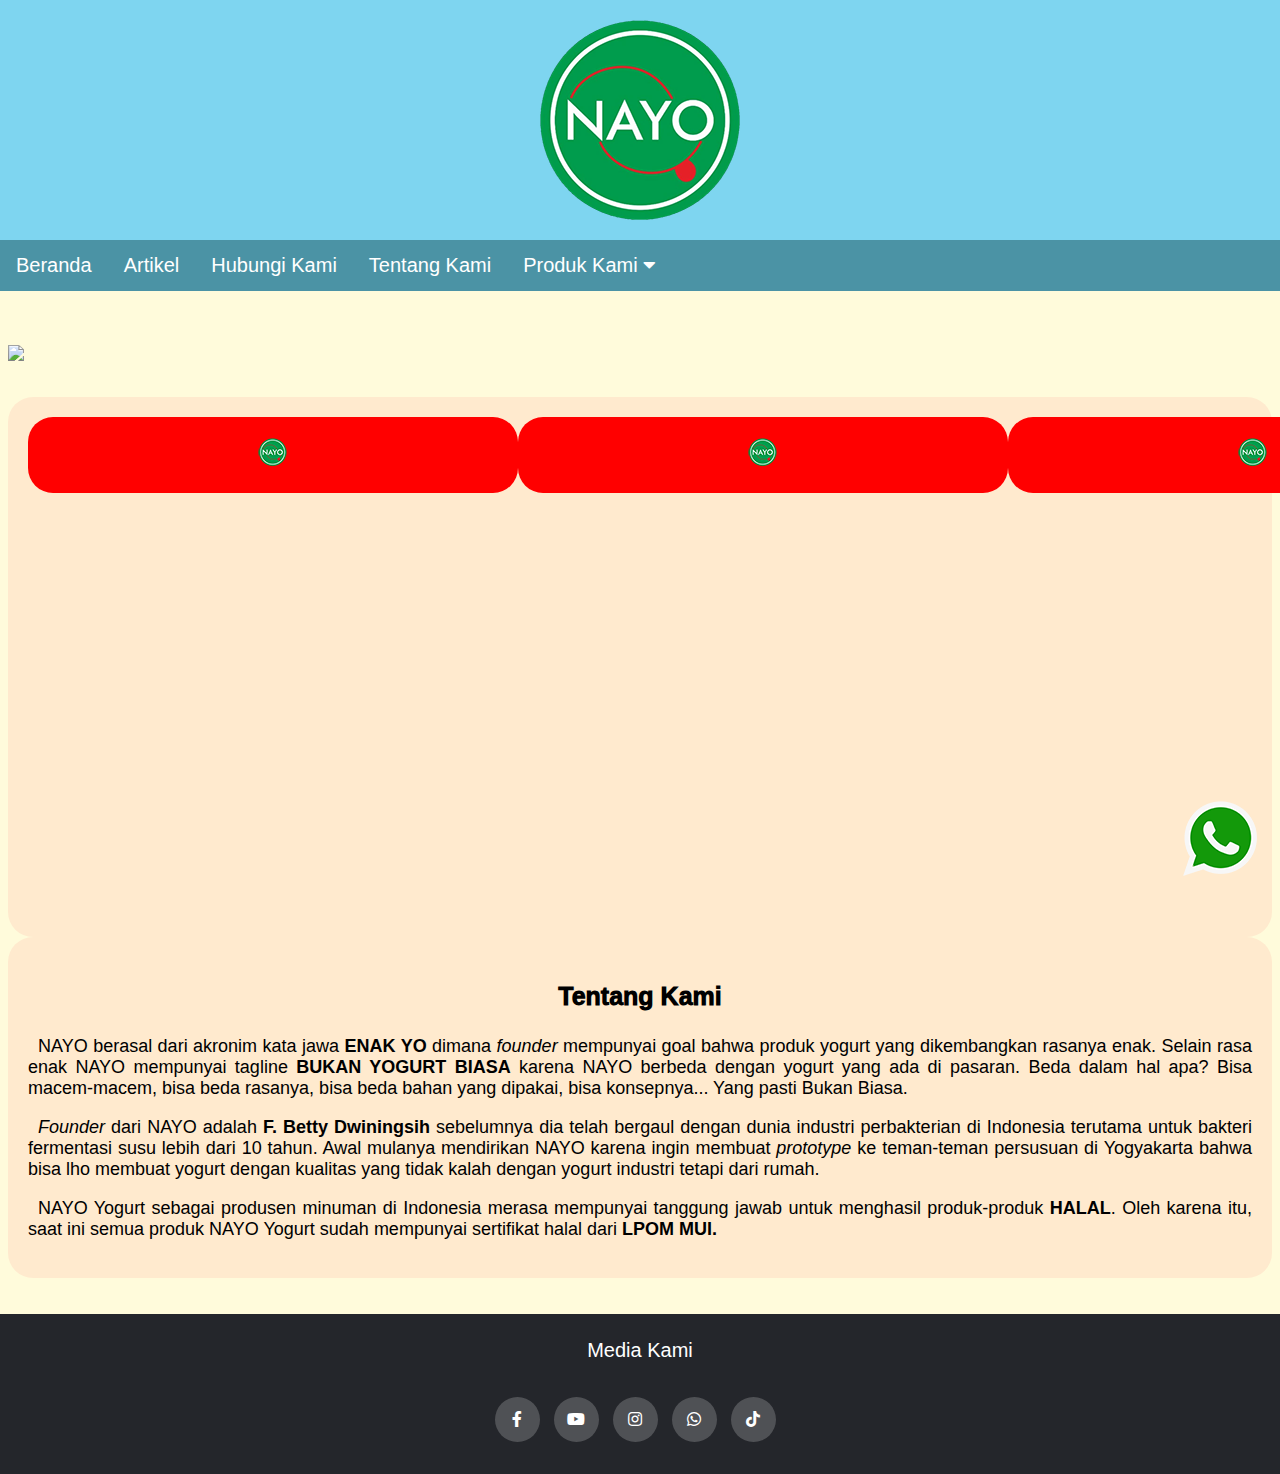
==== index.html @ f78bb432 "Add files via upload" ====
<!DOCTYPE html>
<html>
    <head>
        <title>Nayo</title>
        <link rel="stylesheet" type="text/css" href="style.css">
        <link rel="stylesheet" href="https://cdnjs.cloudflare.com/ajax/libs/font-awesome/4.7.0/css/font-awesome.min.css">
        <link href="https://fonts.cdnfonts.com/css/fuji" rel="stylesheet">
        <link rel="icon" href="Logo.png" type="image/x-icon">
        <link rel="stylesheet" type="text/css" href="https://cdnjs.cloudflare.com/ajax/libs/font-awesome/5.15.1/css/all.min.css">
    </head>
    <body>
        <div class="head">
          <a href="index.html"><img src="Logo1.png"></a>
        </div>
        <div class="navbar">
            <a href="#home">Beranda</a>
            <a href="#artikel">Artikel</a>
            <a href="kontak.html#kontak">Hubungi Kami</a>
            <a href="#about">Tentang Kami</a>
            <div class="dropdown">
              <button class="dropbtn">Produk Kami 
                <i class="fa fa-caret-down"></i>
              </button>
              <div class="dropdown-content">
                <a href="drink.html#drink">Drink Yogurt</a>
                <a href="drink.html#greek">Greek Yogurt</a>
                <a href="drink.html#set">Set Yogurt</a>
                <a href="drink.html#lilin">Es Pensil</a>
              </div>
            </div> 
          </div>
        <br>
        <br>
        <br>
          <div id="slider">
            <figure>
              <img src="slideshow1.png">
              <img src="slideshow2.png">
              <img src="slideshow1.png">
              <img src="slideshow3.png">
              <img src="slideshow1.png">
            </figure>
          </div>
          <br>
          <br>
          <div id="artikel">
            <a href="#"><div class="berita"><img src="Logo.png"></div></a>
            <a href="#"><div class="berita"><img src="Logo.png"></div></a>
            <a href="#"><div class="berita"><img src="Logo.png"></div></a>
          </div>
        <div id="about">
          <p class="tentang">Tentang Kami</p><p class="isi">NAYO berasal dari akronim kata jawa <b>ENAK YO</b> dimana <i>founder</i> mempunyai goal bahwa produk yogurt yang dikembangkan rasanya enak. 

          Selain rasa enak NAYO mempunyai tagline <b>BUKAN YOGURT BIASA</b> karena NAYO berbeda dengan yogurt yang ada di pasaran. Beda dalam hal apa? Bisa macem-macem, bisa beda rasanya, bisa beda bahan yang dipakai, bisa konsepnya... Yang pasti Bukan Biasa.<br>
          
          <p class="isi"><i>Founder</i> dari NAYO adalah <b>F. Betty Dwiningsih</b> sebelumnya dia telah bergaul dengan dunia industri perbakterian di Indonesia terutama untuk bakteri fermentasi susu lebih dari 10 tahun. 
          
          Awal mulanya mendirikan NAYO karena ingin membuat <i>prototype</i> ke teman-teman persusuan di Yogyakarta bahwa bisa lho membuat yogurt dengan kualitas yang tidak kalah dengan yogurt industri tetapi dari rumah.</p> <p class="isi">NAYO Yogurt sebagai produsen minuman di Indonesia merasa mempunyai tanggung jawab untuk menghasil produk-produk <b>HALAL</b>. Oleh karena itu, saat ini semua produk NAYO Yogurt sudah mempunyai sertifikat halal dari <b>LPOM MUI.</p></b></p></div>
        <a href="kontak.html" class="floatbtn"><img src="logowa.png"></a>
        <br>
        <br>
        <footer class="footer">
          <div class="container5">
              <div class="row5">
                  <div class="footer-col">
                      <h4>Media Kami</h4>
                      <div class="social-links">
                          <a href="https://web.facebook.com/NAYO.YOGURTYOGYA/?_rdc=1&_rdr" target="_blank"><i class="fab fa-facebook-f"></i></a>
                          <a href="https://www.youtube.com/@nayofrozenyogurtbantul4559" target="_blank"><i class="fab fa-youtube"></i></a>
                          <a href="https://www.instagram.com/nayo_yogurtforkids/?hl=en" target="_blank"><i class="fab fa-instagram"></i></a>
                          <a href="http://wa.me/+6287787571314" target="_blank"><i class="fab fa-whatsapp"></i></a>
                          <a href="https://www.tiktok.com/@nayo_yogurtforkids" target="_blank"><i class="fab fa-tiktok"></i></a>
                      </div>
                  </div>
              </div>
          </div>
     </footer>
    </body>
</html>
---- style.css ----
body {
  background-color:#fffbdb;
}
.head {
  background-color: #7ed5f0;
  text-align: center;
  padding: 20px;
  margin-top: -8px;
  margin-left: -8px;
  margin-right: -8px;
  height: 200px;
}
.navi {
  background-color: #18363E;
  margin-right: -8px;
  margin-left: -8px;
  border: solid black 1px;
  height:50px;
}
.navileft {
  float: left;
  display: block;
  color: #f2f2f2;
  text-align: center;
  padding: 14px 16px;
  text-decoration: none;
  font-size: 20px;
}
.navimid {
  float: left;
  display: block;
  color: #f2f2f2;
  text-align: center;
  padding: 14px 16px;
  text-decoration: none;
  font-size: 20px;
}
.naviright {
  float: right;
  display: block;
  color: #f2f2f2;
  text-align: center;
  padding: 14px 16px;
  text-decoration: none;
  font-size: 20px;
}
.navi a:hover {
  background-color: #FFDAF5;
  color: black;
}
.column {
  float: left;
  width: 47.5%;
  padding: 15px;
  height:500px;
  border: solid black 1px;
}
.row:after {
  content: "";
  display: table;
  clear: both;
}
.center {
  text-align:center;
  font-family: 'Segoe UI', Tahoma, Geneva, Verdana, sans-serif;
  font-size: 30px;
}
.textdesc {
  text-align:justify;
  font-family:'Trebuchet MS', 'Lucida Sans Unicode', 'Lucida Grande', 'Lucida Sans', Arial, sans-serif;
  font-size:20px;
  text-indent:20px;
}
@media screen and (max-width:600px) {
  .column {
    width: 100%;
  }
}
h1 {
  font-size:50px;
  color: #241744;
}
div {
  border: 0px solid black;
}
.price1 {
  color:red;
  font-size:35px;
  text-align:center;
}
.price2 {
  color:black;
  font-size:35px;
  text-align:center;
}
.navbar {
  overflow: hidden;
  background-color: rgb(75, 147, 165);
  margin-left:-8px;
  margin-right:-8px;
  font-size:30px;
  font-family: 'Fuji', sans-serif;
}

.navbar a {
  float: left;
  font-size: 20px;
  color: white;
  text-align: center;
  padding: 14px 16px;
  text-decoration: none;
  font-family: 'Fuji', sans-serif;
}

.dropdown {
  float: left;
  overflow: hidden;
}

.dropdown .dropbtn {
  font-size: 20px;  
  border: none;
  outline: none;
  color: rgb(255, 255, 255);
  padding: 14px 16px;
  background-color: inherit;
  font-family: 'Fuji', sans-serif;
  margin: 0;
}

.navbar a:hover, .dropdown:hover .dropbtn {
  background-color: #ff6961;
}

.dropdown-content {
  display: none;
  position: absolute;
  background-color: #f9f9f9;
  min-width: 160px;
  box-shadow: 0px 8px 16px 0px rgba(0,0,0,0.2);
  z-index: 1;
  text-align:center;
}

.dropdown-content a {
  float: none;
  color: black;
  padding: 12px 16px;
  text-decoration: none;
  display: block;
  text-align: center;
}

.dropdown-content a:hover {
  background-color: #ddd;
}

.dropdown:hover .dropdown-content {
  display: block;
}
html {
  scroll-behavior: smooth;
}

.floatbtn {
  display: flex;
  align-items: center;
  justify-content: center;
  text-decoration: none;
  position:fixed;
  right:20px;
  bottom:20px;
}
.logo {
  position:fixed;
  right: 5px;
  width : 90px;
  height: 90px;
}

#slider {
  overflow: hidden;
}
#slider figure {
  position: relative;
  width: 500%;
  margin:0;
  left:0;
  animation: 15s slider infinite;
}
#slider figure img {
  width: 20%;
  float: left;
}
@keyframes slider {
  0% {
    left: 0;
  }
  20% {
    left: 0;
  }
  25% {
    left : -100%;
  }
  45% {
    left : -100%;
  }
  50% {
    left : -200%;
  }
  70% {
    left : -200%;
  }
  75% {
    left : -300%;
  }
  95% {
    left: -300%;
  }
  100% {
    left : -400%
  }
}

#about {
  border-radius: 25px;
  background: #ffeace;
  padding: 20px;  
}
.floatbtn:hover {
  transform: scale(1.1);
}
.container5{
	max-width: 1170px;
	margin:auto;
  height: 20px;
}
.row5{
	display: flex;
	flex-wrap: wrap;
}
.footer{
	background-color: #24262b;
    padding: 70px 0;
    margin-left: -8px;
    margin-right: -8px;
    margin-bottom: -8px;
}
.footer-col{
   width: 100%;
   padding: 0 15px;
   text-align: center;
}
.footer-col h4{
	font-size: 20px;
	color: #ffffff;
	text-transform: capitalize;
	margin-bottom: 35px;
	font-weight: 500;
	text-align: center;
  margin-top: -45px;
  font-family: 'Poppins', sans-serif;
}
.footer-col h4::before{
	content: '';
	left:0;
	bottom: -10px;
	background-color: #e91e63;
	height: 2px;
	box-sizing: border-box;
	width: 50px;
}
.footer-col .social-links a{
	display: inline-block;
	height: 45px;
	width: 45px;
	background-color: rgba(255,255,255,0.2);
	margin:0 10px 10px 0;
	text-align: center;
	line-height: 45px;
	border-radius: 50%;
	color: #ffffff;
	transition: all 0.5s ease;
}
.footer-col .social-links a:hover{
	color: #24262b;
	background-color: #ffffff;
	transform: scale(1.2);
}

@media(max-width: 767px){
  .footer-col{
    width: 50%;
    margin-bottom: 30px;
}
}
@media(max-width: 574px){
  .footer-col{
    width: 100%;
}
}
@import url('https://fonts.googleapis.com/css2?family=Poppins:wght@300;400;500;600;700&display=swap');
.tentang {
  font-weight: 1000;
  font-size: 25px;
  font-family: 'Fuji', sans-serif;
  text-align: center;
}
.isi {
  font-size: 18px;
  font-family: 'Poppins', sans-serif;
  text-align: justify;
  text-indent: 10px;
}
#artikel {
  border-radius: 25px;
  background: #ffeace;
  padding: 20px; 
  height: 500px;
  display: flex;
  justify-content: space-between;
}
.berita {
  background-color: red;
    border-radius: 25px;
    padding: 20px; 
    width: 50vh; 
    float:left;
    text-align: center;
}
.berita:hover {
  transform: scale(1.1);
}
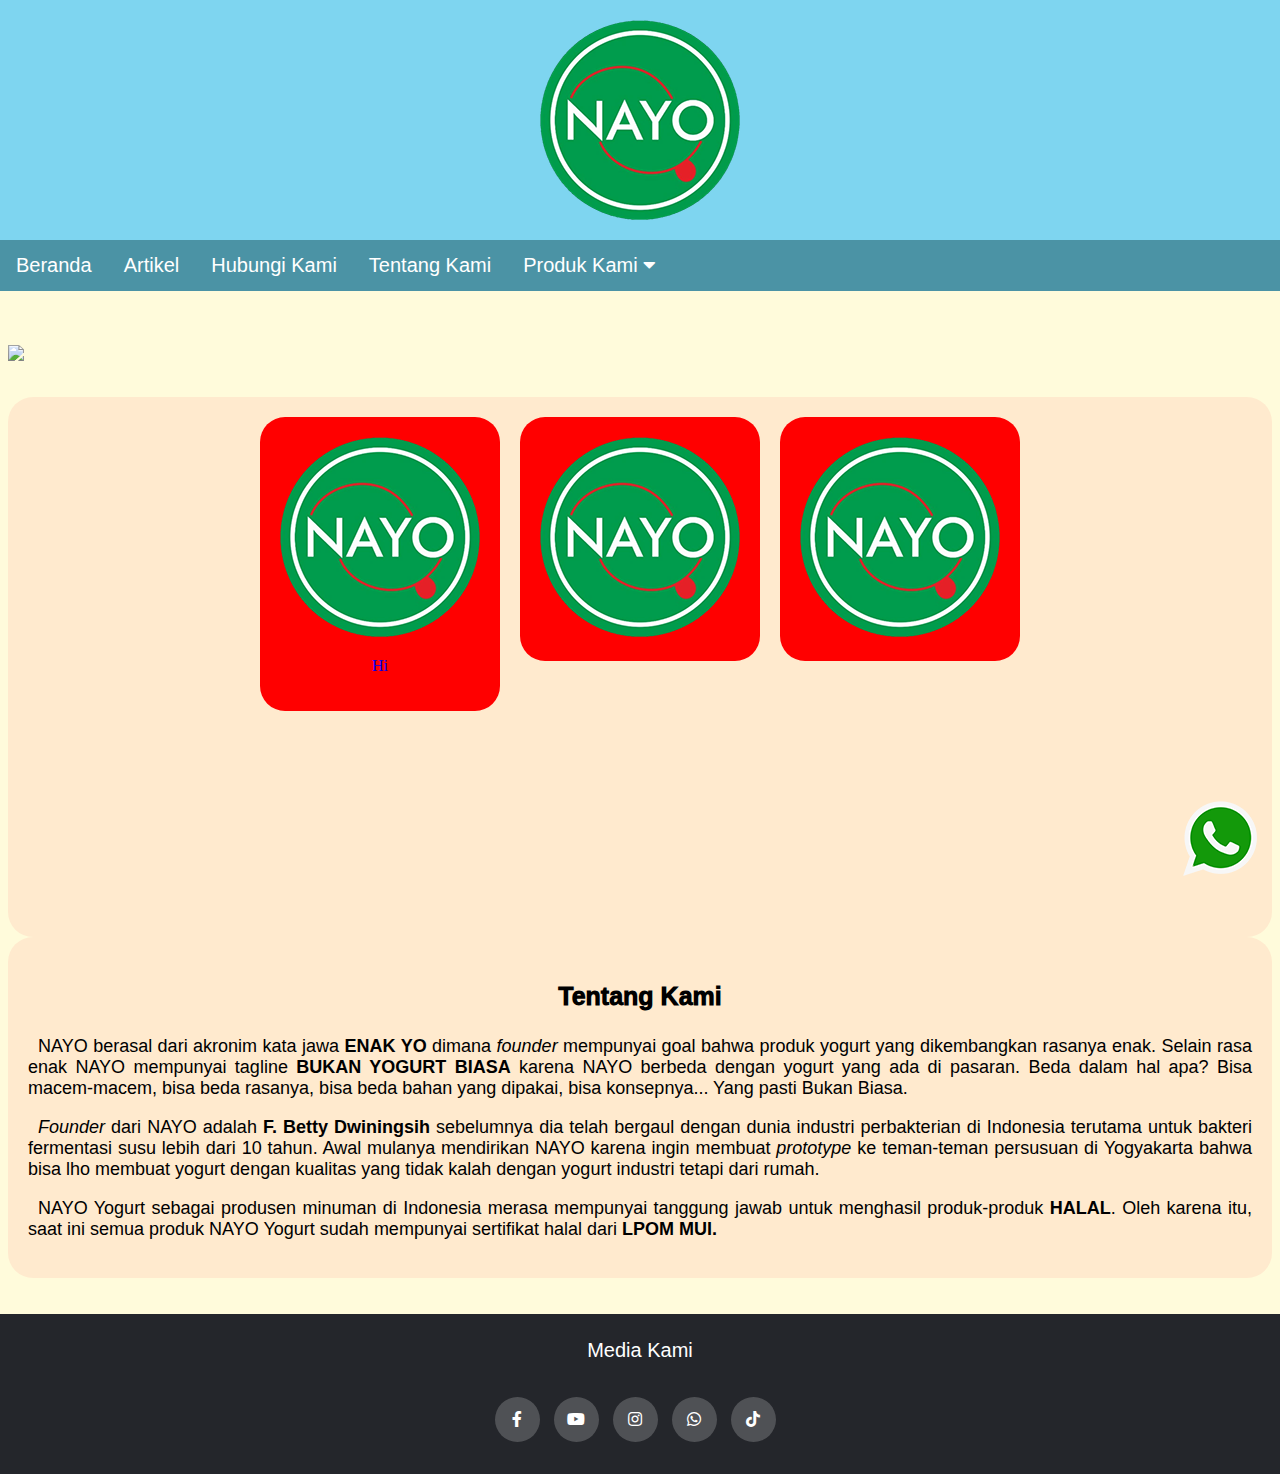
==== commit cd351f90: "Add files via upload" ====
--- a/index.html
+++ b/index.html
@@ -44,9 +44,9 @@
           <br>
           <br>
           <div id="artikel">
-            <a href="#"><div class="berita"><img src="Logo.png"></div></a>
-            <a href="#"><div class="berita"><img src="Logo.png"></div></a>
-            <a href="#"><div class="berita"><img src="Logo.png"></div></a>
+            <a href="#"><div class="berita"><img src="Logo1.png"><p>Hi</p></div></a>
+            <a href="#"><div class="berita"><img src="Logo1.png"></div></a>
+            <a href="#"><div class="berita"><img src="Logo1.png"></div></a>
           </div>
         <div id="about">
           <p class="tentang">Tentang Kami</p><p class="isi">NAYO berasal dari akronim kata jawa <b>ENAK YO</b> dimana <i>founder</i> mempunyai goal bahwa produk yogurt yang dikembangkan rasanya enak. 
--- a/style.css
+++ b/style.css
@@ -319,15 +319,16 @@
   padding: 20px; 
   height: 500px;
   display: flex;
-  justify-content: space-between;
+  justify-content: center;
 }
 .berita {
   background-color: red;
     border-radius: 25px;
-    padding: 20px; 
-    width: 50vh; 
+    padding: 20px;  
     float:left;
     text-align: center;
+    margin-left: 10px;
+    margin-right: 10px;
 }
 .berita:hover {
   transform: scale(1.1);
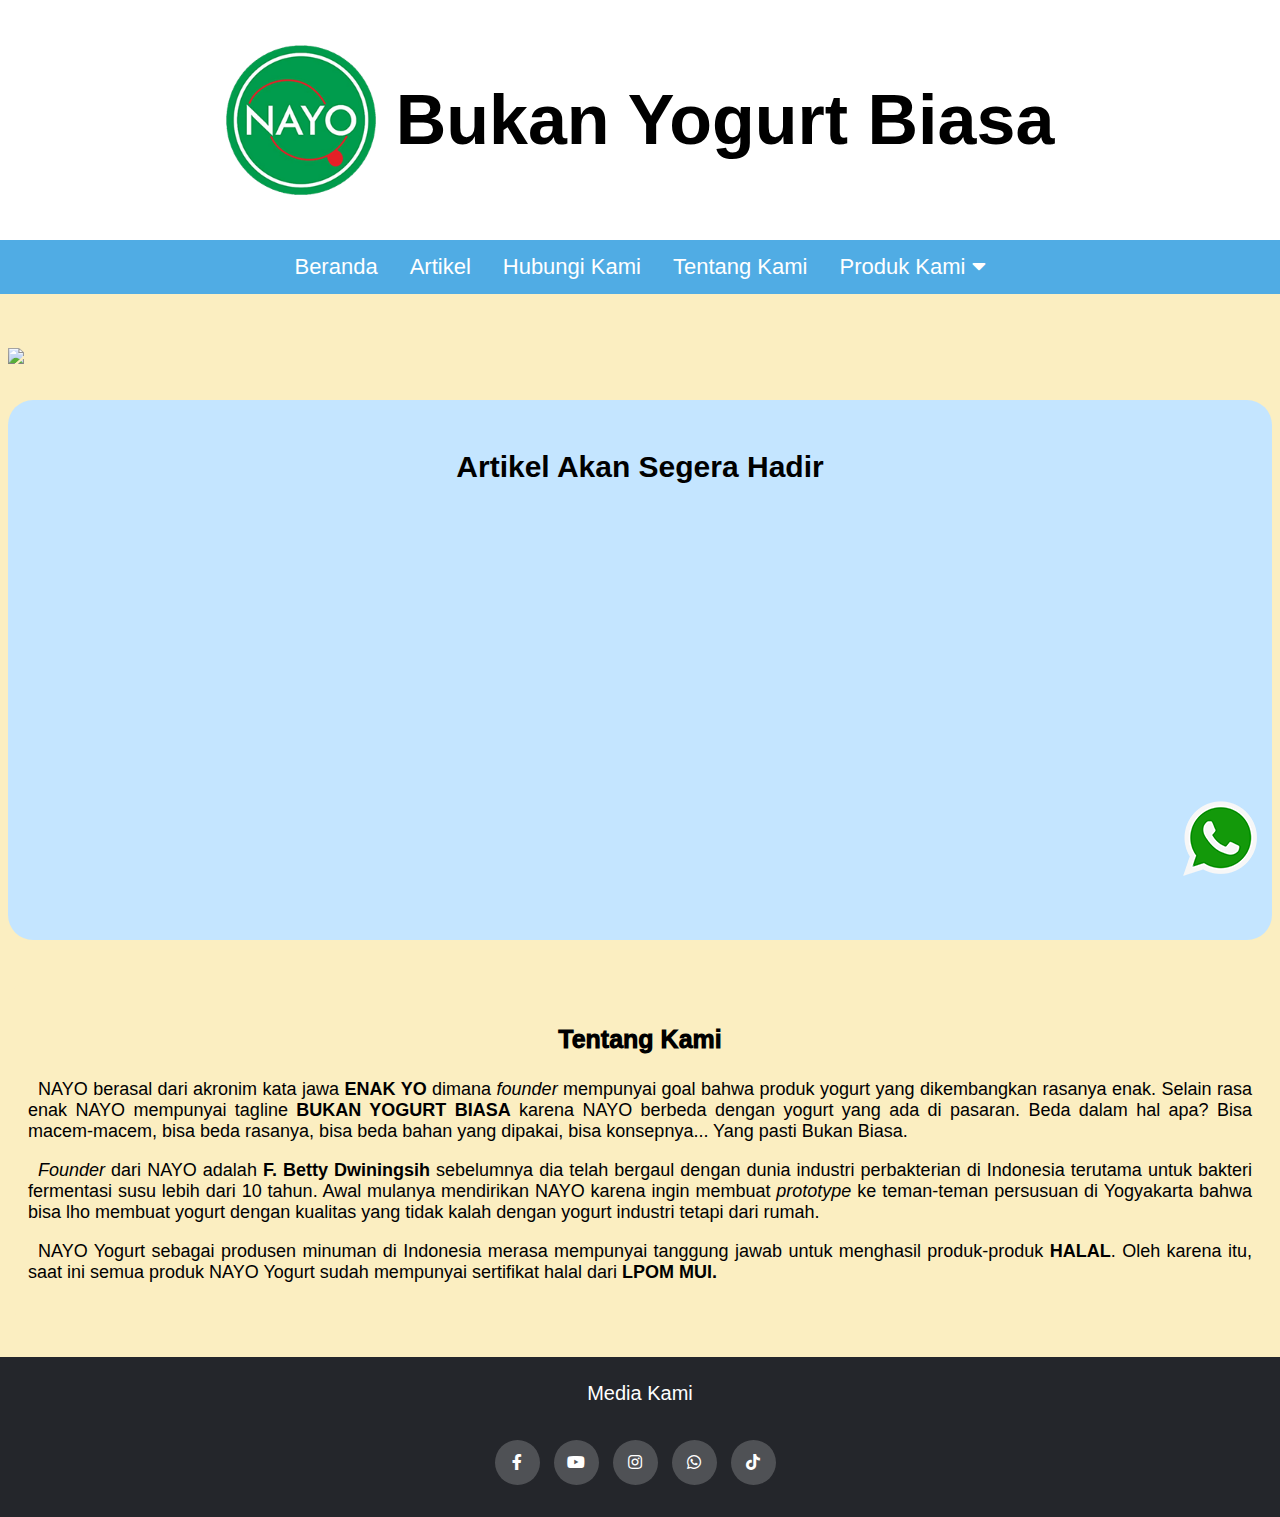
==== commit fdbdbdca: "Add files via upload" ====
--- a/index.html
+++ b/index.html
@@ -11,6 +11,7 @@
     <body>
         <div class="head">
           <a href="index.html"><img src="Logo1.png"></a>
+          <p>Bukan Yogurt Biasa</p>
         </div>
         <div class="navbar">
             <a href="#home">Beranda</a>
@@ -44,9 +45,9 @@
           <br>
           <br>
           <div id="artikel">
-            <a href="#"><div class="berita"><img src="Logo1.png"><p>Hi</p></div></a>
-            <a href="#"><div class="berita"><img src="Logo1.png"></div></a>
-            <a href="#"><div class="berita"><img src="Logo1.png"></div></a>
+            <p >Artikel Akan Segera Hadir</p>
+            <br>
+            
           </div>
         <div id="about">
           <p class="tentang">Tentang Kami</p><p class="isi">NAYO berasal dari akronim kata jawa <b>ENAK YO</b> dimana <i>founder</i> mempunyai goal bahwa produk yogurt yang dikembangkan rasanya enak. 
--- a/style.css
+++ b/style.css
@@ -1,18 +1,33 @@
 
 body {
-  background-color:#fffbdb;
+  background-color:#fbeec1;
 }
 .head {
-  background-color: #7ed5f0;
+  background-color: #ffffff;
   text-align: center;
   padding: 20px;
   margin-top: -8px;
   margin-left: -8px;
   margin-right: -8px;
   height: 200px;
+  display: flex;
+  align-items: center;
+  justify-content: center;
+}
+.head img {
+  vertical-align: middle;
+  margin-right: 20px;
+  width: 150px;
+}
+.head p {
+  display: inline;
+  text-decoration: none;
+  font-size: 70px;
+  font-family: 'Fuji', sans-serif;
+  font-weight: 600;
 }
 .navi {
-  background-color: #18363E;
+  background-color: #18363e;
   margin-right: -8px;
   margin-left: -8px;
   border: solid black 1px;
@@ -96,17 +111,19 @@
 }
 .navbar {
   overflow: hidden;
-  background-color: rgb(75, 147, 165);
+  background-color: #50ace4;
   margin-left:-8px;
   margin-right:-8px;
   font-size:30px;
   font-family: 'Fuji', sans-serif;
+  display: flex;
+  justify-content: center;
 }
 
 .navbar a {
   float: left;
-  font-size: 20px;
-  color: white;
+  font-size: 22px;
+  color: rgb(255, 255, 255);
   text-align: center;
   padding: 14px 16px;
   text-decoration: none;
@@ -119,7 +136,7 @@
 }
 
 .dropdown .dropbtn {
-  font-size: 20px;  
+  font-size: 22px;  
   border: none;
   outline: none;
   color: rgb(255, 255, 255);
@@ -225,7 +242,7 @@
 
 #about {
   border-radius: 25px;
-  background: #ffeace;
+  background-color: #fbeec1;
   padding: 20px;  
 }
 .floatbtn:hover {
@@ -315,11 +332,12 @@
 }
 #artikel {
   border-radius: 25px;
-  background: #ffeace;
+  background: #c4e5ff;
   padding: 20px; 
   height: 500px;
   display: flex;
   justify-content: center;
+  margin-bottom: 40px;
 }
 .berita {
   background-color: red;
@@ -332,4 +350,11 @@
 }
 .berita:hover {
   transform: scale(1.1);
+}
+#artikel p {
+  text-align: center;
+  font-size: 30px;
+  color: black;
+  font-weight: 600;
+  font-family: 'Fuji', sans-serif;
 }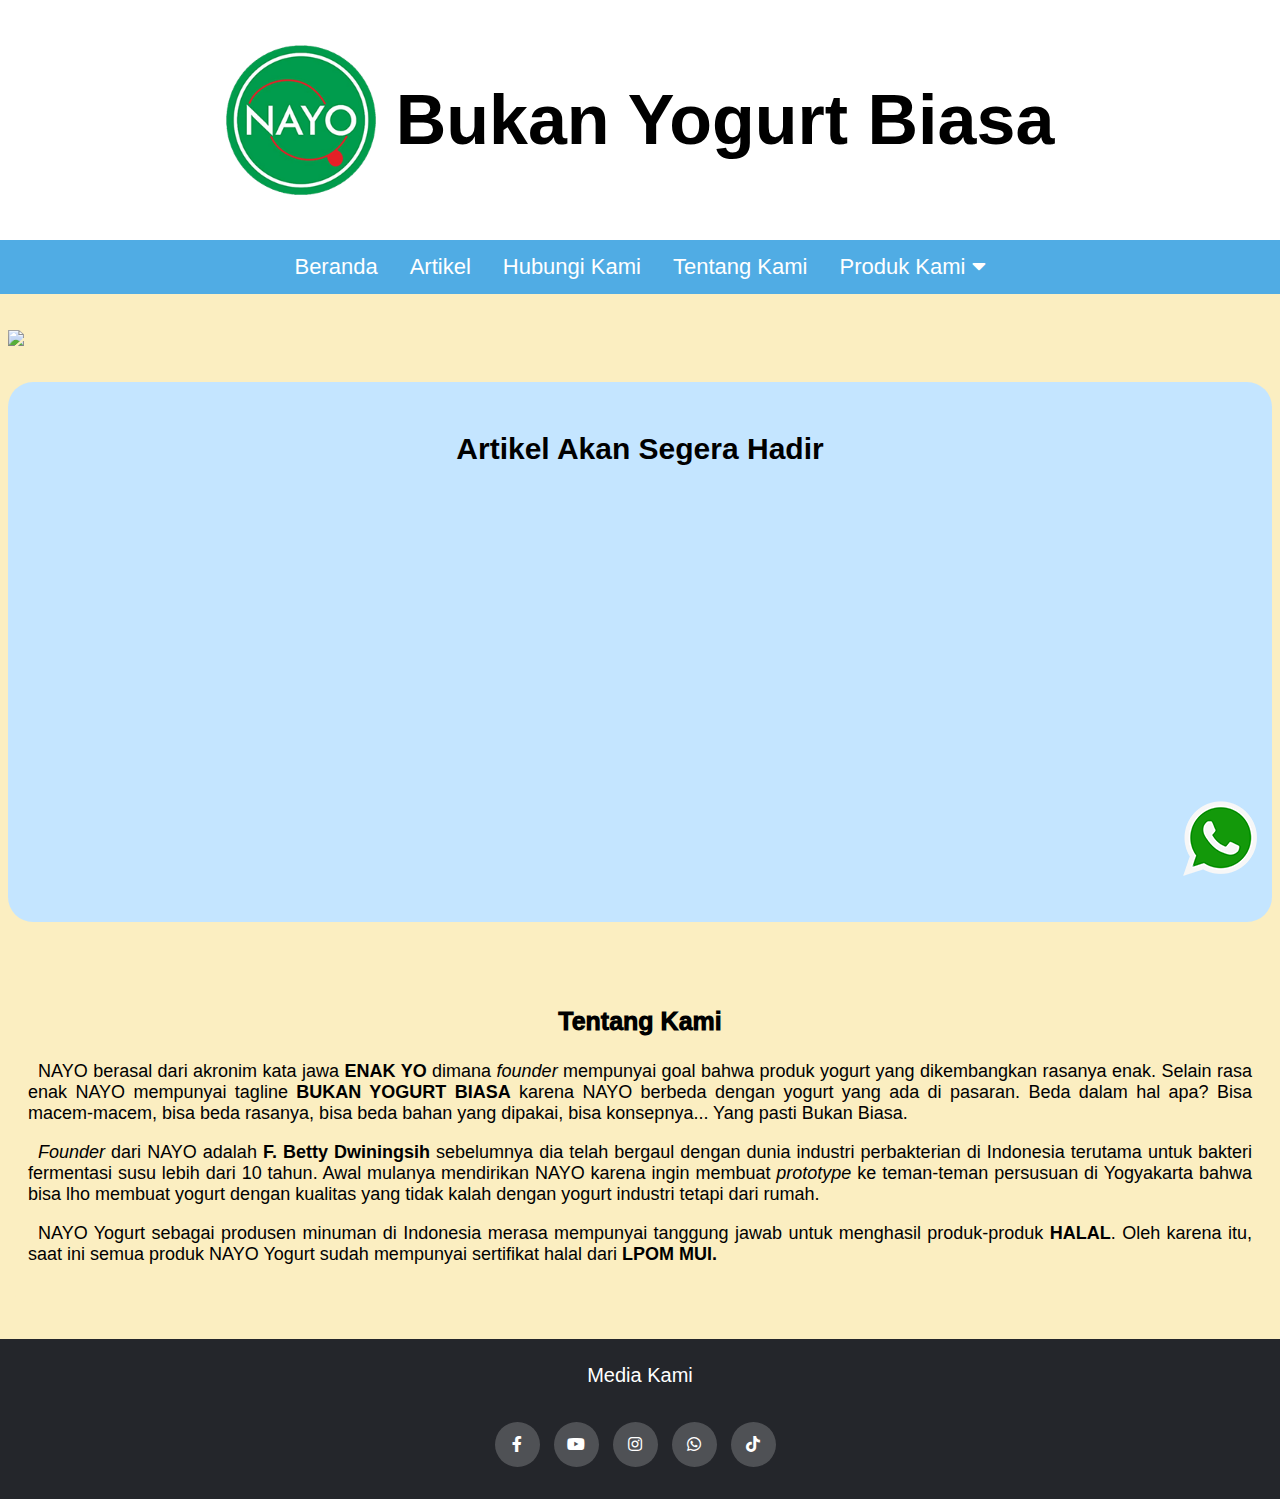
==== commit faa7b7a7: "Update index.html" ====
--- a/index.html
+++ b/index.html
@@ -30,7 +30,6 @@
               </div>
             </div> 
           </div>
-        <br>
         <br>
         <br>
           <div id="slider">
@@ -77,4 +76,4 @@
           </div>
      </footer>
     </body>
-</html>+</html>
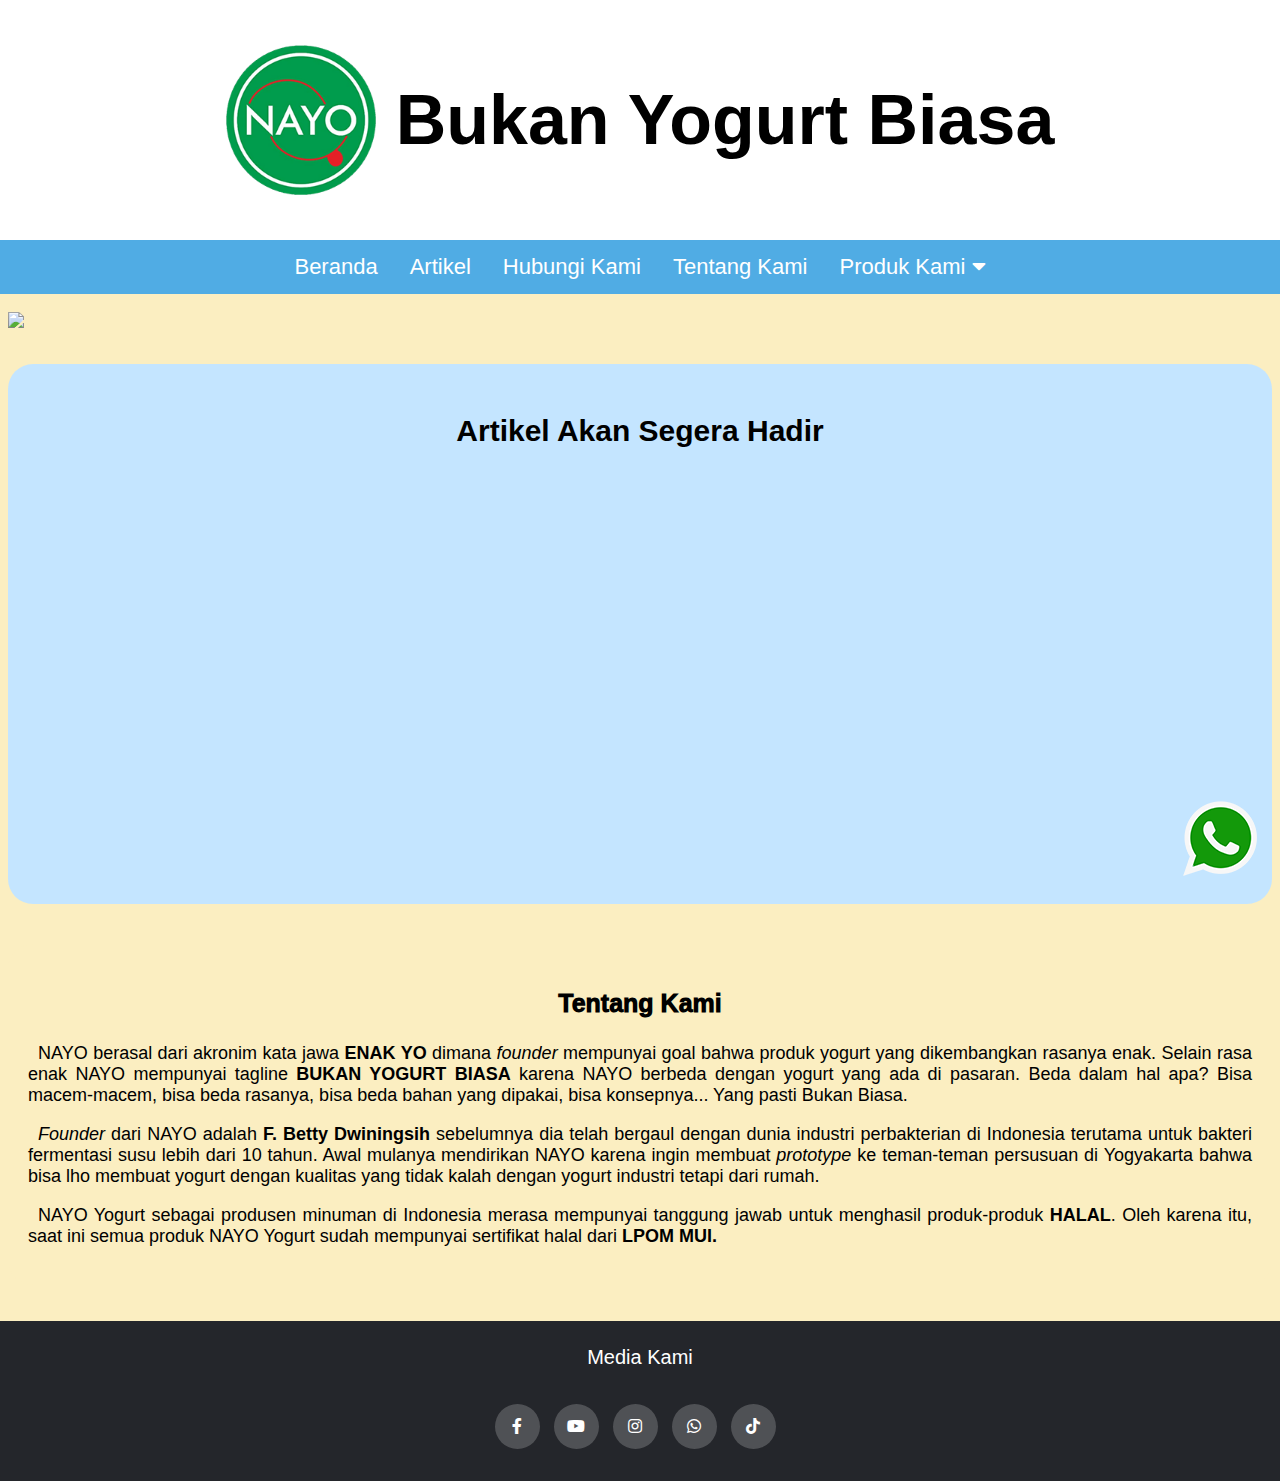
==== commit 1bdf922c: "Update index.html" ====
--- a/index.html
+++ b/index.html
@@ -30,7 +30,6 @@
               </div>
             </div> 
           </div>
-        <br>
         <br>
           <div id="slider">
             <figure>
